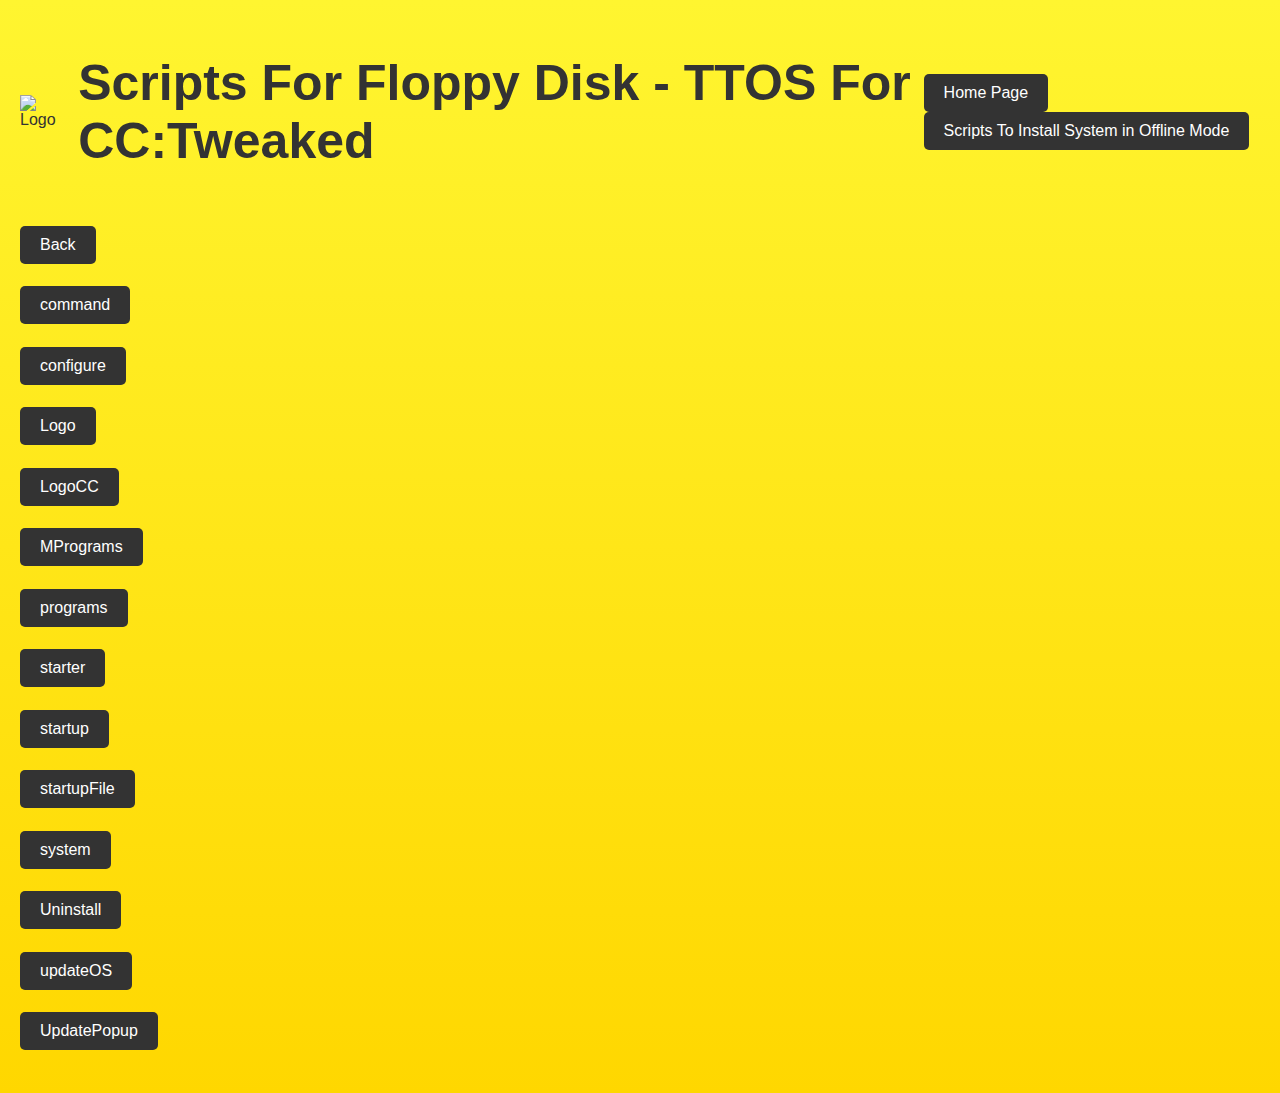
==== ttossub.html @ 12797dec "subsides" ====
<!DOCTYPE html>
<html lang="pl">
<head>
    <meta charset="UTF-8">
    <meta name="viewport" content="width=device-width, initial-scale=1.0">
    <title>Scripts For Floppy Disk - TTOS For CC:Tweaked </title>
    <link rel="stylesheet" href="styles.css">
    <link rel="icon" href="images/favicon.ico" type="image/x-icon">
</head>
<body>
    <header>
        <img src="images/logo.png" alt="Logo" class="logo">
        <h1 style="font-size:50px;">Scripts For Floppy Disk - TTOS For CC:Tweaked </h1>
        <nav>
            <a href="index.html">Home Page</a>
            <a href="ttossub.html">Scripts To Install System in Offline Mode</a>
        </nav>
    </header>
    <ul id="script-list">
        <!-- Scripts will be added here dynamically -->
    </ul>
    <script src="scripts.js"></script>
</body>
</html>
---- styles.css ----
body {
    font-family: Arial, sans-serif;
    margin: 0;
    padding: 20px;
    background: linear-gradient(to bottom, #fff530, #FFD700);
    color: #333;
}

header {
    display: flex;
    align-items: center;
}

.logo {
    max-height: 150px; 
    margin-right: 20px;
}

h1 {
    color: #333;
}

ul {
    list-style-type: none;
    padding: 0;
}

li {
    margin: 22.5px 0;
}

a {
    text-decoration: none;
    color: white;
    background-color: #333;
    padding: 10px 20px;
    border-radius: 5px;
    display: inline-block;
}

a:hover {
    background-color: #555;
}
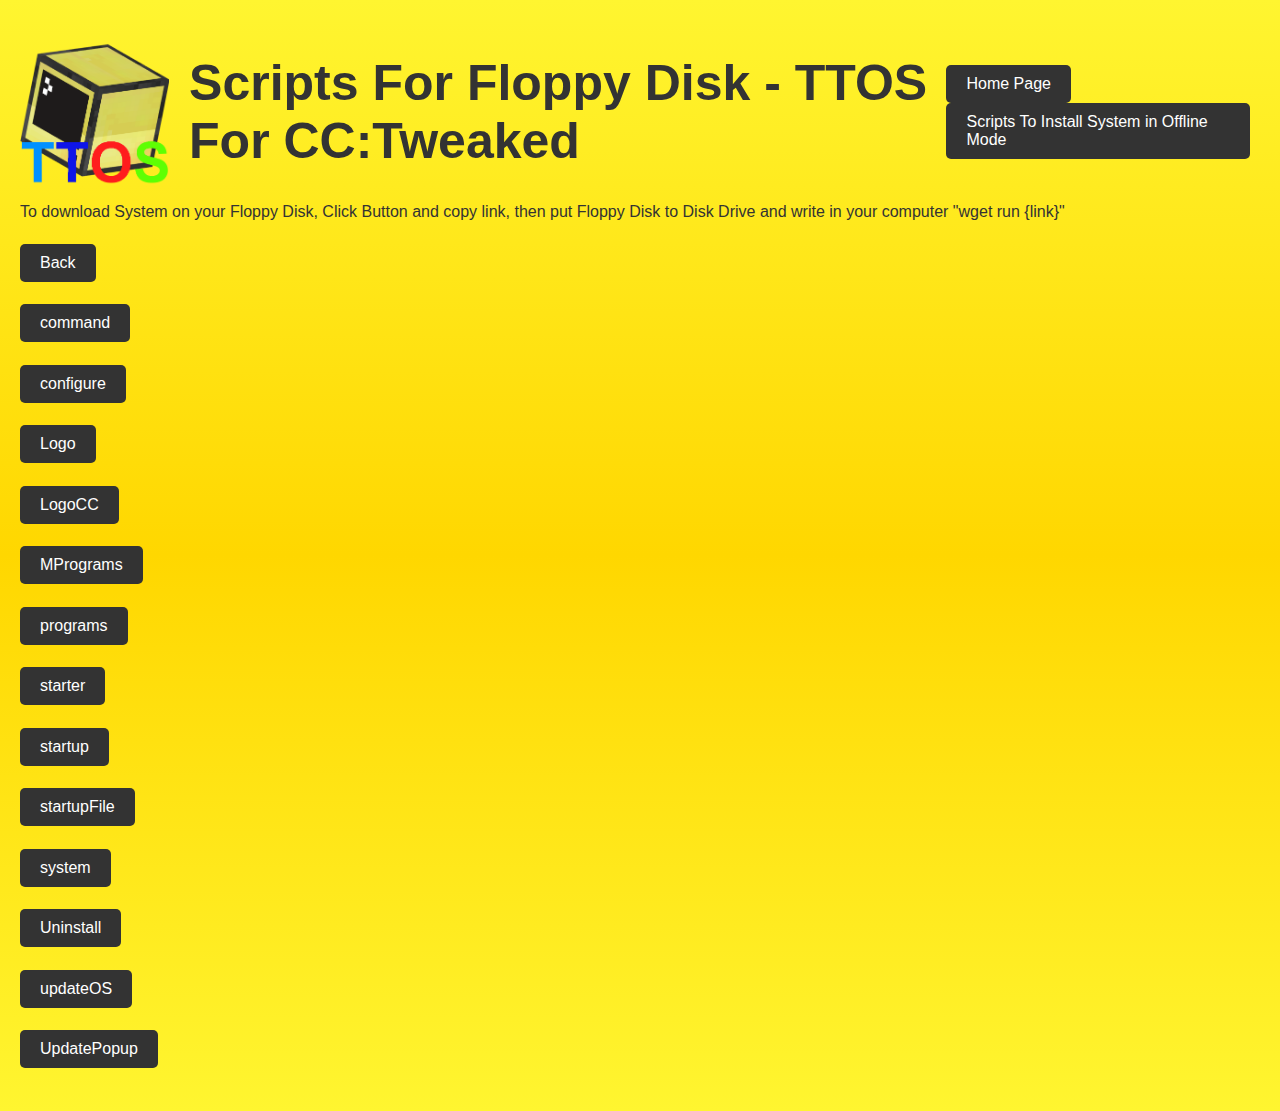
==== commit ed591a42: "Updated ttossub.html" ====
--- a/ttossub.html
+++ b/ttossub.html
@@ -1,5 +1,5 @@
 <!DOCTYPE html>
-<html lang="pl">
+<html lang="en">
 <head>
     <meta charset="UTF-8">
     <meta name="viewport" content="width=device-width, initial-scale=1.0">
@@ -16,6 +16,7 @@
             <a href="ttossub.html">Scripts To Install System in Offline Mode</a>
         </nav>
     </header>
+    <text>To download System on your Floppy Disk, Click Button and copy link, then put Floppy Disk to Disk Drive and write in your computer "wget run {link}"</text>
     <ul id="script-list">
         <!-- Scripts will be added here dynamically -->
     </ul>
--- a/styles.css
+++ b/styles.css
@@ -2,18 +2,36 @@
     font-family: Arial, sans-serif;
     margin: 0;
     padding: 20px;
-    background: linear-gradient(to bottom, #fff530, #FFD700);
+    background: linear-gradient(to bottom, #fff530 0%, #FFD700 50%, #fff530 100%);
     color: #333;
 }
 
 header {
     display: flex;
     align-items: center;
+    justify-content: space-between;
 }
 
 .logo {
     max-height: 150px; 
     margin-right: 20px;
+}
+
+nav {
+    margin-left: auto; 
+}
+
+nav a {
+    margin: 0 10px;
+    text-decoration: none;
+    color: white;
+    background-color: #333;
+    padding: 10px 20px;
+    border-radius: 5px;
+}
+
+nav a:hover {
+    background-color: #555;
 }
 
 h1 {
